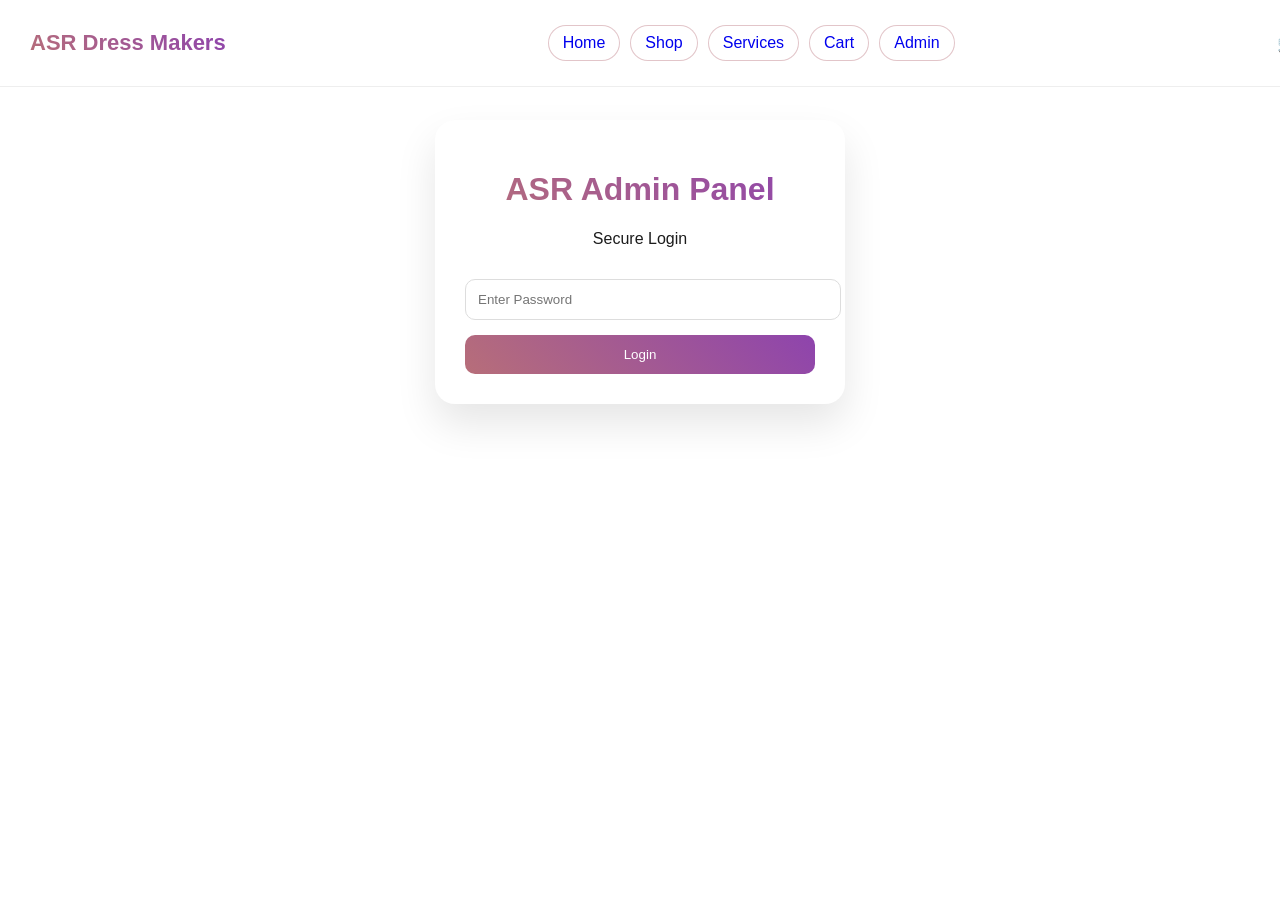
==== admin.html @ 541a6302 "v1" ====
<!DOCTYPE html>
<html lang="en">
    <meta charset="UTF-8">
    <meta name="viewport" content="width=device-width   , initial-scale=1.0">
<head>
<!DOCTYPE html>
<html>
<head>
  <title>Admin Login | ASR</title>
  <link rel="stylesheet" href="style.css">
</head>
<body>
<header class="glass-header">
  <div class="logo">ASR Dress Makers</div>

  <nav>
    <a href="index.html">Home</a>
    <a href="products.html">Shop</a>
    <a href="services.html">Services</a>
    <a href="cart.html">Cart</a>
    <a href="admin.html">Admin</a>
  </nav>

  <div class="cart">🛒 <span id="cartCount">0</span></div>
</header>
<div id="loginPage" class="login-box">

  <h1>ASR Admin Panel</h1>
  <p>Secure Login</p>

  <input id="pass" type="password" placeholder="Enter Password">

  <button onclick="login()">Login</button>

</div>

<!-- DASHBOARD -->
<div id="dashboard" hidden>
  <header>
    <div class="logo">ASR Admin Dashboard</div>
    <button onclick="logout()">Logout</button>
  </header>

  <h2>Manage Products</h2>

<div class="dashboard-content hidden">
<div class="admin-container">

  <!-- ADD PRODUCT CARD -->
  <div class="admin-card">
    <h2>➕ Add Product</h2>

    <input id="name" placeholder="Product name">
    <input id="price" type="number" placeholder="Price">
    <input id="image" placeholder="Image URL">
    <input id="desc" placeholder="Description">

    <label for="category">Category</label>
    <select id="category">
      <option>Bridal Collection</option>
      <option>Maxis</option>
      <option>Party Wear</option>
      <option>Kurtis</option>
      <option>Kids Wear</option>
    </select>

    <button onclick="addProduct()">Add Product</button>
  </div>

  <!-- LIVE PREVIEW -->
  <div class="admin-card">
    <h2>📦 Products</h2>
    <div id="list"></div>
  </div>

</div>
<div class="stats">
  <div class="stat-card">Total Products: <span id="tp"></span></div>

</div>
<div class="admin-card">
  <h2>📦 Orders</h2>
  <div id="ordersList"></div>
</div>
<script src="admin.js"></script>

<script>
function updateCartCount() {
  let cart = JSON.parse(localStorage.getItem("cart")) || [];
  let el = document.getElementById("cartCount");
  if (el) el.innerText = cart.length;
}

updateCartCount();
</script>
</body>
</html>
---- style.css ----
body {
  margin: 0;
  font-family: "Segoe UI", Arial, sans-serif;
  background: #fafafa;
  color: #1c1c1c;
}

/* HEADER */
header {
  display: flex;
  justify-content: space-between;
  align-items: center;
  padding: 18px 25px;
  background: linear-gradient(90deg, #fff, #f7f2ff);
  border-bottom: 1px solid rgba(183,110,121,0.3);
  position: sticky;
  top: 0;
  z-index: 100;
}

.logo {
  font-size: 22px;
  font-weight: bold;
  background: linear-gradient(45deg,#b76e79,#8e44ad);
  -webkit-background-clip: text;
  background-clip: text;
  -webkit-text-fill-color: transparent;
}

header input {
  width: 45%;
  padding: 10px;
  border-radius: 25px;
  border: 1px solid rgba(183,110,121,0.4);
}

.cart {
  font-weight: bold;
  color: #8e44ad;
}

/* NAV */
nav {
  display: flex;
  gap: 10px;
  justify-content: center;
  padding: 10px;
  flex-wrap: wrap;
}

nav a, nav button {
  text-decoration: none;
  padding: 8px 14px;
  border-radius: 20px;
  border: 1px solid rgba(183,110,121,0.4);
  background: white;
  cursor: pointer;
}

nav a:hover, nav button:hover {
  background: linear-gradient(45deg,#b76e79,#8e44ad);
  color: white;
}

/* HERO */
.hero {
  text-align: center;
  padding: 60px 20px;
  background: linear-gradient(135deg,#fff,#f3e8ff);
}

.hero h1 {
  background: linear-gradient(45deg,#b76e79,#8e44ad);
  -webkit-background-clip: text;
  background-clip: text;
  -webkit-text-fill-color: transparent;
}

/* CTA */
.cta {
  display: inline-block;
  margin-top: 15px;
  padding: 10px 20px;
  background: linear-gradient(45deg,#b76e79,#8e44ad);
  color: white;
  border-radius: 25px;
  text-decoration: none;
}

/* GRID */
.grid {
  display: grid;
  grid-template-columns: repeat(auto-fit,minmax(220px,1fr));
  gap: 20px;
  padding: 20px;
}

/* CARD */
.card {
  background: white;
  border-radius: 15px;
  padding: 15px;
  border: 1px solid rgba(183,110,121,0.2);
  box-shadow: 0 8px 20px rgba(0,0,0,0.05);
  transition: 0.3s;
}

.card:hover {
  transform: translateY(-5px);
}

/* CART */
.cart-box {
  max-width: 700px;
  margin: auto;
  padding: 20px;
}

.cart-item {
  display: flex;
  justify-content: space-between;
  padding: 15px;
  border: 1px solid rgba(183,110,121,0.3);
  margin-bottom: 10px;
  border-radius: 10px;
}

.total {
  text-align: center;
  color: #b76e79;
  font-size: 20px;
}
.cart-item button {
  background: linear-gradient(45deg, #b76e79, #8e44ad);
  color: white;
  border: none;
  padding: 6px 10px;
  border-radius: 8px;
  cursor: pointer;
  transition: 0.3s;
}

.cart-item button:hover {
  transform: scale(1.05);
  background: black;
}
.cart-item {
  display: grid;
  grid-template-columns: 2fr 1fr 1fr 1fr;
  gap: 10px;
  align-items: center;
  padding: 15px;
  border: 1px solid rgba(183,110,121,0.3);
  margin-bottom: 10px;
  border-radius: 12px;
  background: white;
}

.qty-box {
  display: flex;
  align-items: center;
  gap: 8px;
}

.qty-box button {
  width: 25px;
  height: 25px;
  border: none;
  background: #8e44ad;
  color: white;
  border-radius: 5px;
  cursor: pointer;
}

.remove {
  background: crimson;
  color: white;
  border: none;
  padding: 6px 10px;
  border-radius: 8px;
  cursor: pointer;
}

.remove:hover {
  transform: scale(1.05);
}

#total {
  text-align: center;
  font-size: 22px;
  margin-top: 20px;
  color: #b76e79;
}
img {
  width: 100%;
  border-radius: 12px;
}

.card img {
  height: 200px;
  object-fit: cover;
}

.product-box img {
  width: 300px;
  border-radius: 15px;
  margin-bottom: 15px;
}

.cart-item {
  display: grid;
  grid-template-columns: 80px 1fr 120px 100px 100px;
  gap: 10px;
  align-items: center;
  padding: 15px;
  border: 1px solid rgba(0,0,0,0.1);
  margin-bottom: 10px;
  border-radius: 12px;
}

.qty button {
  padding: 5px 10px;
  border: none;
  background: #8e44ad;
  color: white;
  border-radius: 5px;
}
.brand {
  display: flex;
  align-items: center;
  gap: 10px;
}

.logo-img {
  width: 45px;
  height: 45px;
  object-fit: cover;
  border-radius: 50%;
  border: 2px solid #b76e79;
}

.logo-text {
  font-size: 20px;
  font-weight: bold;
  background: linear-gradient(45deg,#b76e79,#8e44ad);
  -webkit-background-clip: text;
  background-clip: text;
  -webkit-text-fill-color: transparent;
}
#splash {
  position: fixed;
  width: 100%;
  height: 100%;
  background: linear-gradient(135deg,#ffffff,#f3e8ff);
  display: flex;
  justify-content: center;
  align-items: center;
  z-index: 9999;
  animation: fadeOut 3s forwards;
}

.splash-content {
  text-align: center;
}

.splash-logo {
  width: 120px;
  height: 120px;
  border-radius: 50%;
  border: 3px solid #b76e79;
  margin-bottom: 10px;
}

.splash-content h1 {
  background: linear-gradient(45deg,#b76e79,#8e44ad);
  -webkit-background-clip: text;
  background-clip: text;
  -webkit-text-fill-color: transparent;
}

@keyframes fadeOut {
  0% {opacity: 1;}
  80% {opacity: 1;}
  100% {
    opacity: 0;
    visibility: hidden;
  }
}
.admin-box {
  max-width: 500px;
  margin: auto;
  padding: 20px;
  display: flex;
  flex-direction: column;
  gap: 10px;
}

.admin-box input {
  padding: 10px;
  border: 1px solid #ccc;
  border-radius: 8px;
}

.admin-box button {
  padding: 10px;
  background: linear-gradient(45deg,#b76e79,#8e44ad);
  color: white;
  border: none;
  cursor: pointer;
}

.card img {
  width: 100%;
  height: 200px;
  object-fit: cover;
}
.admin-container {
  display: grid;
  grid-template-columns: 1fr 1fr;
  gap: 20px;
  padding: 20px;
}

.admin-card {
  background: white;
  padding: 20px;
  border-radius: 15px;
  box-shadow: 0 10px 20px rgba(0,0,0,0.05);
}

.admin-card input,
.admin-card select {
  width: 100%;
  padding: 10px;
  margin-bottom: 10px;
  border: 1px solid #ddd;
  border-radius: 8px;
}

.admin-card button {
  width: 100%;
  padding: 10px;
  background: linear-gradient(45deg,#b76e79,#8e44ad);
  color: white;
  border: none;
  border-radius: 8px;
  cursor: pointer;
}

/* PRODUCT LIST CARD */
.admin-product-card {
  display: flex;
  align-items: center;
  gap: 10px;
  padding: 10px;
  border: 1px solid #eee;
  border-radius: 10px;
  margin-bottom: 10px;
}

.admin-product-card img {
  width: 60px;
  height: 60px;
  object-fit: cover;
  border-radius: 8px;
}

.admin-product-card button {
  margin-left: auto;
  background: crimson;
  border: none;
  color: white;
  padding: 6px 10px;
  border-radius: 6px;
}

/* MOBILE */
@media (max-width: 768px) {
  .admin-container {
    grid-template-columns: 1fr;
  }
}
#loginBox {
  max-width: 300px;
  margin: 100px auto;
  padding: 20px;
  text-align: center;
  background: white;
  border-radius: 15px;
  box-shadow: 0 10px 20px rgba(0,0,0,0.1);
}

#loginBox input {
  width: 100%;
  padding: 10px;
  margin: 10px 0;
}

.stats {
  display: flex;
  gap: 10px;
  margin-bottom: 20px;
}

.stat-card {
  flex: 1;
  padding: 15px;
  background: linear-gradient(45deg,#b76e79,#8e44ad);
  color: white;
  border-radius: 10px;
  text-align: center;
}
.hero-premium {
  height: 70vh;
  background: linear-gradient(120deg,#fff,#f3e8ff,#fff);
  display: flex;
  align-items: center;
  justify-content: center;
  text-align: center;
}

.hero-content h1 {
  font-size: 40px;
  background: linear-gradient(45deg,#b76e79,#8e44ad);
  -webkit-background-clip: text;
  background-clip: text;
  -webkit-text-fill-color: transparent;
}

.category-strip {
  display: flex;
  justify-content: center;
  gap: 20px;
  padding: 15px;
  background: white;
  border-top: 1px solid #eee;
  border-bottom: 1px solid #eee;
  flex-wrap: wrap;
}

.category-strip div {
  padding: 8px 15px;
  border: 1px solid #ddd;
  border-radius: 20px;
  cursor: pointer;
}

.feature-section {
  display: grid;
  grid-template-columns: repeat(auto-fit,minmax(200px,1fr));
  gap: 20px;
  padding: 40px;
}

.feature-card {
  background: white;
  padding: 20px;
  border-radius: 15px;
  text-align: center;
  box-shadow: 0 10px 20px rgba(0,0,0,0.05);
}

.footer-cta {
  text-align: center;
  padding: 60px 20px;
  background: linear-gradient(120deg,#f3e8ff,#fff);
}
.login-box {
  max-width: 350px;
  margin: 120px auto;
  padding: 30px;
  text-align: center;
  background: white;
  border-radius: 20px;
  box-shadow: 0 20px 40px rgba(0,0,0,0.1);
}

.login-box input {
  width: 100%;
  padding: 12px;
  margin: 15px 0;
  border-radius: 10px;
  border: 1px solid #ddd;
}

.login-box button {
  width: 100%;
  padding: 12px;
  background: linear-gradient(45deg,#b76e79,#8e44ad);
  color: white;
  border: none;
  border-radius: 10px;
  cursor: pointer;
}

.login-box h1 {
  background: linear-gradient(45deg,#b76e79,#8e44ad);
  -webkit-background-clip: text;
  background-clip: text;
  -webkit-text-fill-color: transparent;
}
body {
  margin: 0;
  font-family: 'Segoe UI', sans-serif;
  background: #fff;
}

/* GLASS HEADER */
.glass-header {
  position: fixed;
  top: 0;
  width: 100%;
  display: flex;
  justify-content: space-between;
  padding: 15px 30px;
  background: rgba(255,255,255,0.6);
  -webkit-backdrop-filter: blur(10px);
  backdrop-filter: blur(10px);
  z-index: 1000;
  border-bottom: 1px solid #eee;
}

/* HERO */
.hero-ultra {
  height: 100vh;
  background: url("https://images.unsplash.com/photo-1520975954732-9b5f4d7b1b3a") center/cover no-repeat;
  display: flex;
  align-items: center;
  justify-content: center;
  position: relative;
}

.overlay {
  position: absolute;
  width: 100%;
  height: 100%;
  background: rgba(0,0,0,0.45);
}

.hero-content {
  position: relative;
  text-align: center;
  color: white;
}

.hero-content h1 {
  font-size: 50px;
  letter-spacing: 1px;
}

/* GLOW BUTTON */
.btn-glow {
  display: inline-block;
  margin-top: 20px;
  padding: 12px 25px;
  background: linear-gradient(45deg,#b76e79,#8e44ad);
  color: white;
  border-radius: 30px;
  text-decoration: none;
  box-shadow: 0 0 20px rgba(183,110,121,0.4);
  transition: 0.3s;
}

.btn-glow:hover {
  transform: scale(1.05);
  box-shadow: 0 0 30px rgba(183,110,121,0.7);
}

/* STATS */
.stats {
  display: flex;
  justify-content: center;
  gap: 40px;
  padding: 20px;
  background: #fff;
  font-weight: bold;
}

/* PREVIEW */
.preview {
  padding: 60px 20px;
  text-align: center;
}

.preview-grid {
  display: grid;
  grid-template-columns: repeat(auto-fit,minmax(250px,1fr));
  gap: 20px;
  margin-top: 30px;
}

.preview-card {
  border-radius: 15px;
  overflow: hidden;
  box-shadow: 0 10px 30px rgba(0,0,0,0.1);
  transition: 0.3s;
}

.preview-card img {
  width: 100%;
  height: 300px;
  object-fit: cover;
}

.preview-card:hover {
  transform: translateY(-10px);
}

/* CTA */
.cta-section {
  text-align: center;
  padding: 80px 20px;
  background: linear-gradient(120deg,#fdf6ff,#fff);
}
.product-page {
  padding: 120px 20px 40px;
}

.product-grid {
  display: grid;
  grid-template-columns: 1fr 1fr;
  gap: 40px;
  max-width: 1100px;
  margin: auto;
  align-items: center;
}

.product-image img {
  width: 100%;
  border-radius: 20px;
  box-shadow: 0 20px 40px rgba(0,0,0,0.1);
}

.product-info h1 {
  font-size: 40px;
  margin-bottom: 10px;
}

.category {
  color: #8e44ad;
  font-weight: bold;
}

.price {
  font-size: 28px;
  margin: 15px 0;
}

.desc {
  color: #555;
  line-height: 1.6;
}

/* BUTTONS */
.btn-outline {
  margin-top: 10px;
  padding: 12px 25px;
  border: 2px solid #8e44ad;
  background: transparent;
  color: #8e44ad;
  border-radius: 30px;
  cursor: pointer;
  margin-left: 10px;
  transition: 0.3s;
}

.btn-outline:hover {
  background: #8e44ad;
  color: white;
}

/* MOBILE */
@media (max-width: 768px) {
  .product-grid {
    grid-template-columns: 1fr;
    text-align: center;
  }
}
/* SERVICE HERO */
.service-hero {
  padding: 120px 20px 40px;
  text-align: center;
  background: linear-gradient(120deg,#fdf6ff,#fff);
}

.service-hero h1 {
  font-size: 40px;
  background: linear-gradient(45deg,#b76e79,#8e44ad);
  -webkit-background-clip: text;
  background-clip: text;
  -webkit-text-fill-color: transparent;
}

/* GRID */
.service-grid {
  display: grid;
  grid-template-columns: repeat(auto-fit,minmax(250px,1fr));
  gap: 20px;
  padding: 40px;
}

/* CARD */
.service-card {
  background: white;
  padding: 20px;
  border-radius: 15px;
  box-shadow: 0 10px 25px rgba(0,0,0,0.08);
  text-align: center;
  transition: 0.3s;
}

.service-card:hover {
  transform: translateY(-8px);
}

.service-card h3 {
  color: #8e44ad;
}

/* BUTTON */
.service-card button {
  margin-top: 10px;
  padding: 10px 20px;
  border: none;
  border-radius: 25px;
  background: linear-gradient(45deg,#b76e79,#8e44ad);
  color: white;
  cursor: pointer;
  transition: 0.3s;
}

.service-card button:hover {
  transform: scale(1.05);
}
.service-banner {
  text-align: center;
  padding: 15px;
  background: linear-gradient(45deg,#f3e8ff,#fff);
  margin: 20px;
  border-radius: 10px;
}

.service-banner a {
  color: #8e44ad;
  font-weight: bold;
  text-decoration: none;
}
.slider-container {
  height: 90vh;
  position: relative;
  overflow: hidden;
}

.slide {
  position: absolute;
  width: 100%;
  height: 100%;
  background-size: cover;
  background-position: center;
  opacity: 0;
  transition: opacity 1.2s ease-in-out;
  display: flex;
  align-items: center;
  justify-content: center;
}

.slide.active {
  opacity: 1;
}

.slide::before {
  content: "";
  position: absolute;
  width: 100%;
  height: 100%;
  background: rgba(0,0,0,0.45);
}

.slide-text {
  position: relative;
  text-align: center;
  color: white;
  z-index: 2;
}

.slide-text h1 {
  font-size: 45px;
  margin-bottom: 10px;
}

.slide-text p {
  font-size: 18px;
  opacity: 0.9;
}
.badge {
  position: absolute;
  background: gold;
  padding: 5px 10px;
  border-radius: 20px;
  font-size: 12px;
}
.checkout-container {
  padding: 120px 20px;
  max-width: 1000px;
  margin: auto;
}

#orderSummary {
  margin-bottom: 30px;
}

.summary-card {
  background: white;
  padding: 15px;
  margin: 10px 0;
  border-radius: 10px;
  box-shadow: 0 5px 15px rgba(0,0,0,0.08);
}

.checkout-box {
  background: white;
  padding: 20px;
  border-radius: 15px;
  box-shadow: 0 10px 30px rgba(0,0,0,0.1);
}

.checkout-box input,
.checkout-box textarea {
  width: 100%;
  padding: 10px;
  margin: 10px 0;
  border-radius: 10px;
  border: 1px solid #ddd;
}

.checkout-box textarea {
  height: 100px;
  resize: none;
}
.btn-glow {
  background: linear-gradient(45deg,#25D366,#128C7E);
  color: white;
  padding: 12px 20px;
  border: none;
  border-radius: 30px;
  cursor: pointer;
  font-weight: bold;
}
.btn-glow {
  margin-top: 10px;
  padding: 12px 20px;
  border: none;
  border-radius: 30px;
  background: linear-gradient(45deg,#b76e79,#8e44ad);
  color: white;
  cursor: pointer;
  margin-right: 10px;
}
.cart-drawer {
  position: fixed;
  right: -400px;
  top: 0;
  width: 350px;
  height: 100%;
  background: white;
  box-shadow: -10px 0 30px rgba(0,0,0,0.2);
  transition: 0.3s;
  z-index: 2000;
  padding: 20px;
  display: flex;
  flex-direction: column;
}

.cart-drawer.open {
  right: 0;
}

.cart-header {
  display: flex;
  justify-content: space-between;
  align-items: center;
}

#overlay {
  position: fixed;
  top: 0;
  left: 0;
  width: 100%;
  height: 100%;
  background: rgba(0,0,0,0.4);
  display: none;
  z-index: 1500;
}

#overlay.show {
  display: block;
}

.cart-item {
  display: flex;
  justify-content: space-between;
  margin: 10px 0;
  border-bottom: 1px solid #eee;
  padding-bottom: 10px;
}

.cart-footer {
  margin-top: auto;
  padding-top: 10px;
}
.card {
  position: relative;
  background: #fff;
  border-radius: 15px;
  overflow: hidden;
  box-shadow: 0 5px 15px rgba(0,0,0,0.08);
  transition: all 0.3s ease;
  cursor: pointer;
}

/* IMAGE ZOOM EFFECT */
.card img {
  width: 100%;
  height: 280px;
  object-fit: cover;
  transition: transform 0.5s ease;
}

/* HOVER LIFT EFFECT */
.card:hover {
  transform: translateY(-10px);
  box-shadow: 0 20px 40px rgba(0,0,0,0.15);
}

/* IMAGE ZOOM ON HOVER */
.card:hover img {
  transform: scale(1.1);
}

/* OVERLAY EFFECT */
.card::after {
  content: "";
  position: absolute;
  top:0;
  left:0;
  width:100%;
  height:100%;
  background: linear-gradient(to top, rgba(0,0,0,0.25), transparent);
  opacity: 0;
  transition: 0.3s;
}

.card:hover::after {
  opacity: 1;
}

/* TEXT POP */
.card h3, .card p {
  transition: 0.3s;
}

.card:hover h3 {
  color: #8e44ad;
}
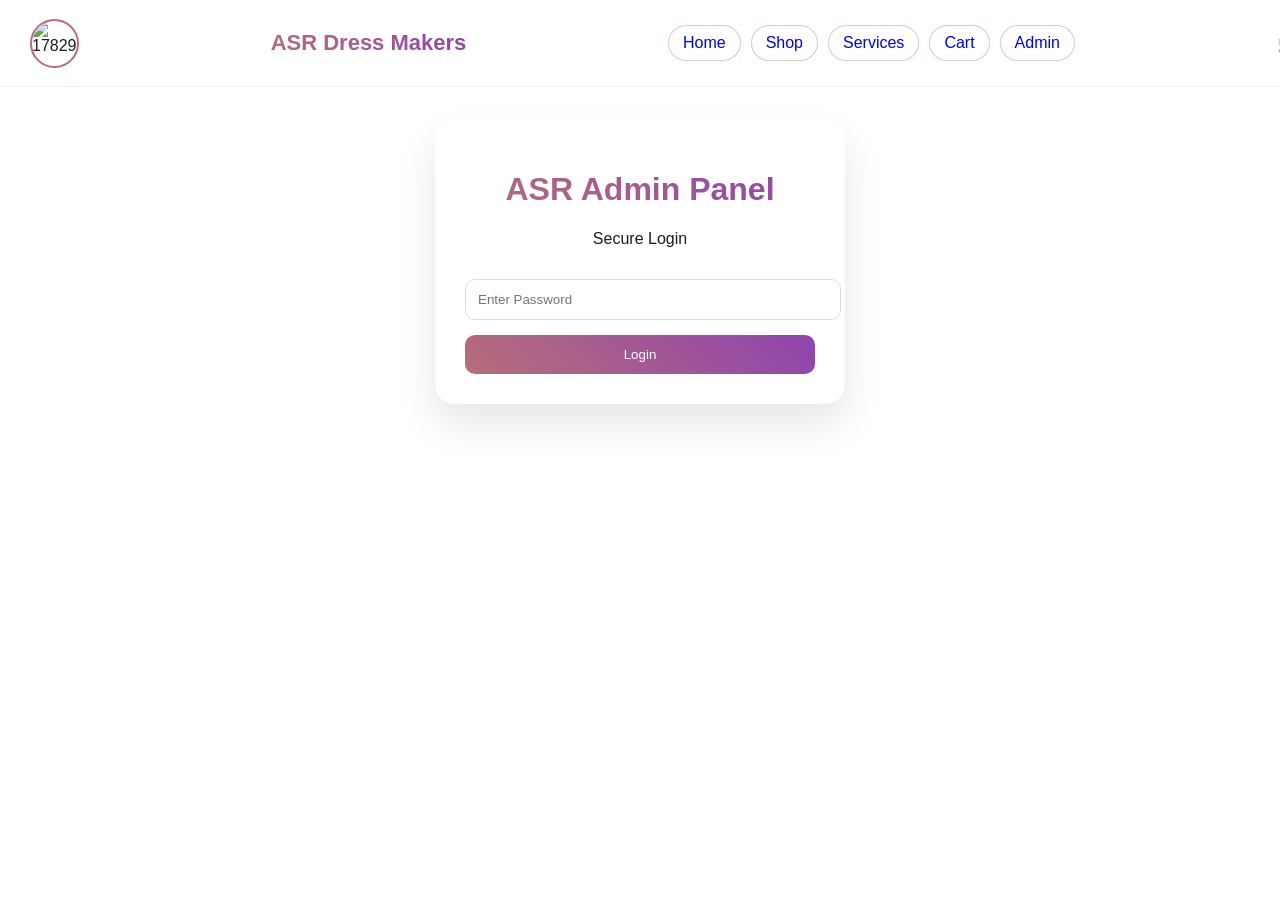
==== commit 80b9fb52: "v4" ====
--- a/admin.html
+++ b/admin.html
@@ -11,6 +11,7 @@
 </head>
 <body>
 <header class="glass-header">
+  <img src="https://i.ibb.co/TqTTyWh9/1782989128253.png" alt="1782989128253" border="0" class="logo-img">
   <div class="logo">ASR Dress Makers</div>
 
   <nav>
--- a/style.css
+++ b/style.css
@@ -744,13 +744,16 @@
   color: #8e44ad;
   font-weight: bold;
   text-decoration: none;
-}
+}/* =========================
+   LUXURY SLIDER
+========================= */
 .slider-container {
+  position: relative;
   height: 90vh;
-  position: relative;
   overflow: hidden;
 }
 
+/* SLIDES */
 .slide {
   position: absolute;
   width: 100%;
@@ -758,16 +761,16 @@
   background-size: cover;
   background-position: center;
   opacity: 0;
-  transition: opacity 1.2s ease-in-out;
-  display: flex;
-  align-items: center;
-  justify-content: center;
+  transform: scale(1.1);
+  transition: opacity 1.2s ease, transform 1.5s ease;
 }
 
 .slide.active {
   opacity: 1;
-}
-
+  transform: scale(1);
+}
+
+/* DARK OVERLAY */
 .slide::before {
   content: "";
   position: absolute;
@@ -776,21 +779,56 @@
   background: rgba(0,0,0,0.45);
 }
 
+/* TEXT ANIMATION */
 .slide-text {
-  position: relative;
-  text-align: center;
-  color: white;
-  z-index: 2;
+  position: absolute;
+  bottom: 22%;
+  left: 8%;
+  color: white;
+  max-width: 500px;
+  animation: fadeUp 1.2s ease;
 }
 
 .slide-text h1 {
-  font-size: 45px;
+  font-size: 48px;
   margin-bottom: 10px;
+  letter-spacing: 1px;
 }
 
 .slide-text p {
   font-size: 18px;
   opacity: 0.9;
+}
+
+/* BUTTON */
+.slide-btn {
+  display: inline-block;
+  margin-top: 15px;
+  padding: 10px 22px;
+  background: gold;
+  color: black;
+  text-decoration: none;
+  font-weight: bold;
+  border-radius: 6px;
+  transition: 0.3s;
+}
+
+.slide-btn:hover {
+  background: white;
+  color: black;
+}
+
+
+/* TEXT ANIMATION */
+@keyframes fadeUp {
+  from {
+    opacity: 0;
+    transform: translateY(30px);
+  }
+  to {
+    opacity: 1;
+    transform: translateY(0);
+  }
 }
 .badge {
   position: absolute;
@@ -799,12 +837,27 @@
   border-radius: 20px;
   font-size: 12px;
 }
-.checkout-container {
-  padding: 120px 20px;
-  max-width: 1000px;
-  margin: auto;
-}
-
+.checkout-center {
+  display: flex;
+  justify-content: center;
+  align-items: center;
+  margin: 30px 0;
+}
+
+.checkout-center button {
+  padding: 12px 25px;
+  font-size: 16px;
+  border: none;
+  border-radius: 8px;
+  cursor: pointer;
+  background: rgb(166, 89, 178);
+  color: white;
+  transition: 0.3s;
+}
+
+.checkout-center button:hover {
+  background: black;
+}
 #orderSummary {
   margin-bottom: 30px;
 }
@@ -961,4 +1014,21 @@
 
 .card:hover h3 {
   color: #8e44ad;
-}+}
+.checkout-buttons{
+    display:flex;
+    gap:15px;
+    margin-top:25px;
+}
+
+.checkout-buttons button{
+    flex:1;
+}
+
+@media(max-width:768px){
+
+.checkout-buttons{
+    flex-direction:column;
+}
+
+}
